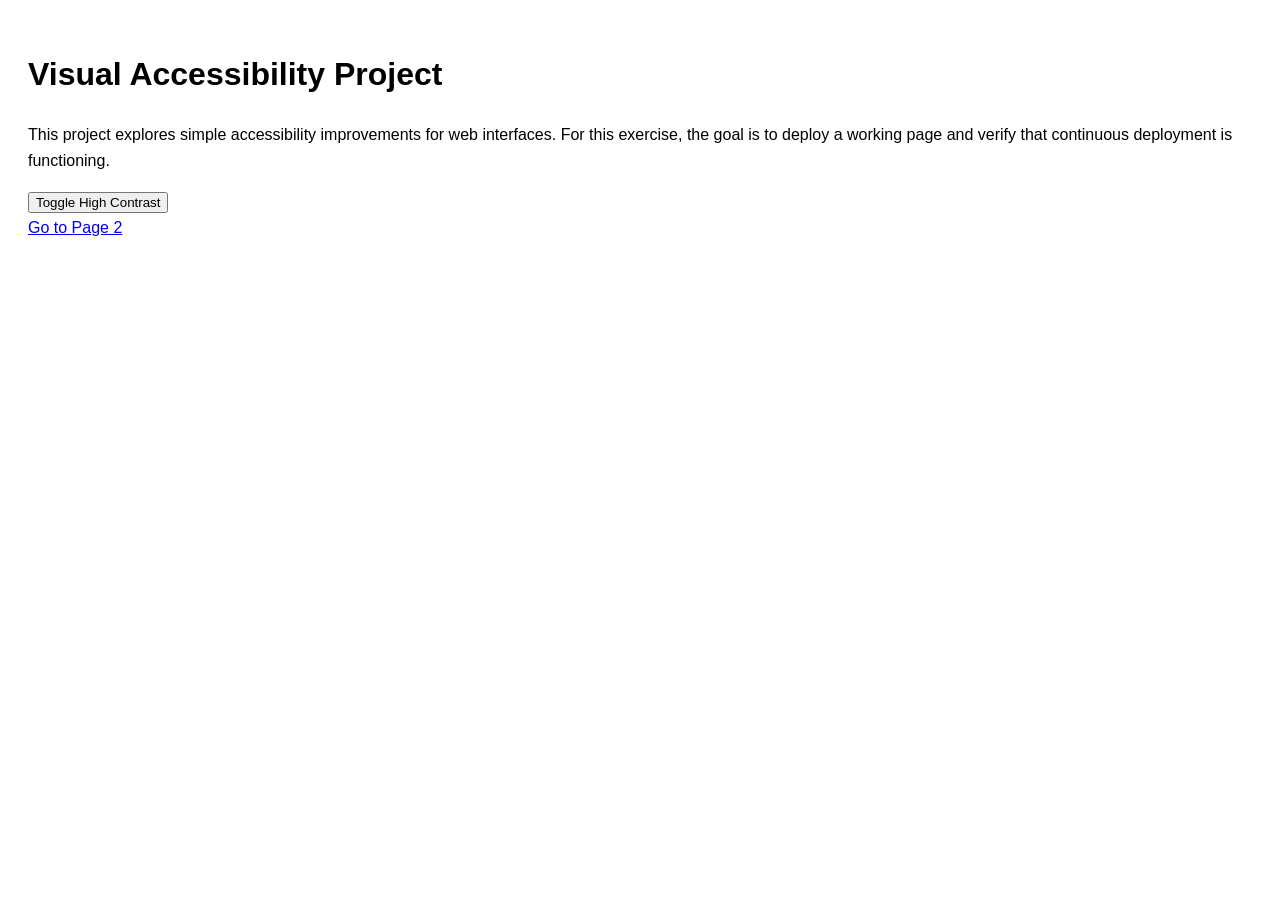
==== index.html @ 8a7c4239 "index move" ====
<!DOCTYPE html>
<html lang="en">
<head>
  <meta charset="UTF-8" />
  <meta name="viewport" content="width=device-width, initial-scale=1.0" />
  <title>Visual Accessibility Project</title>

  <style>
    body {
      font-family: Arial, sans-serif;
      padding: 20px;
      line-height: 1.6;
    }

    nav a {
      margin-right: 15px;
    }

    .high-contrast {
      background: black;
      color: yellow;
    }
  </style>
</head>

<body>
  <h1>Visual Accessibility Project</h1>

  <p>
    This project explores simple accessibility improvements for web interfaces.
    For this exercise, the goal is to deploy a working page and verify that
    continuous deployment is functioning.
  </p>

  <button onclick="document.body.classList.toggle('high-contrast')">
    Toggle High Contrast
  </button>

  <nav>
    <a href="page2.html">Go to Page 2</a>
  </nav>
</body>
</html>
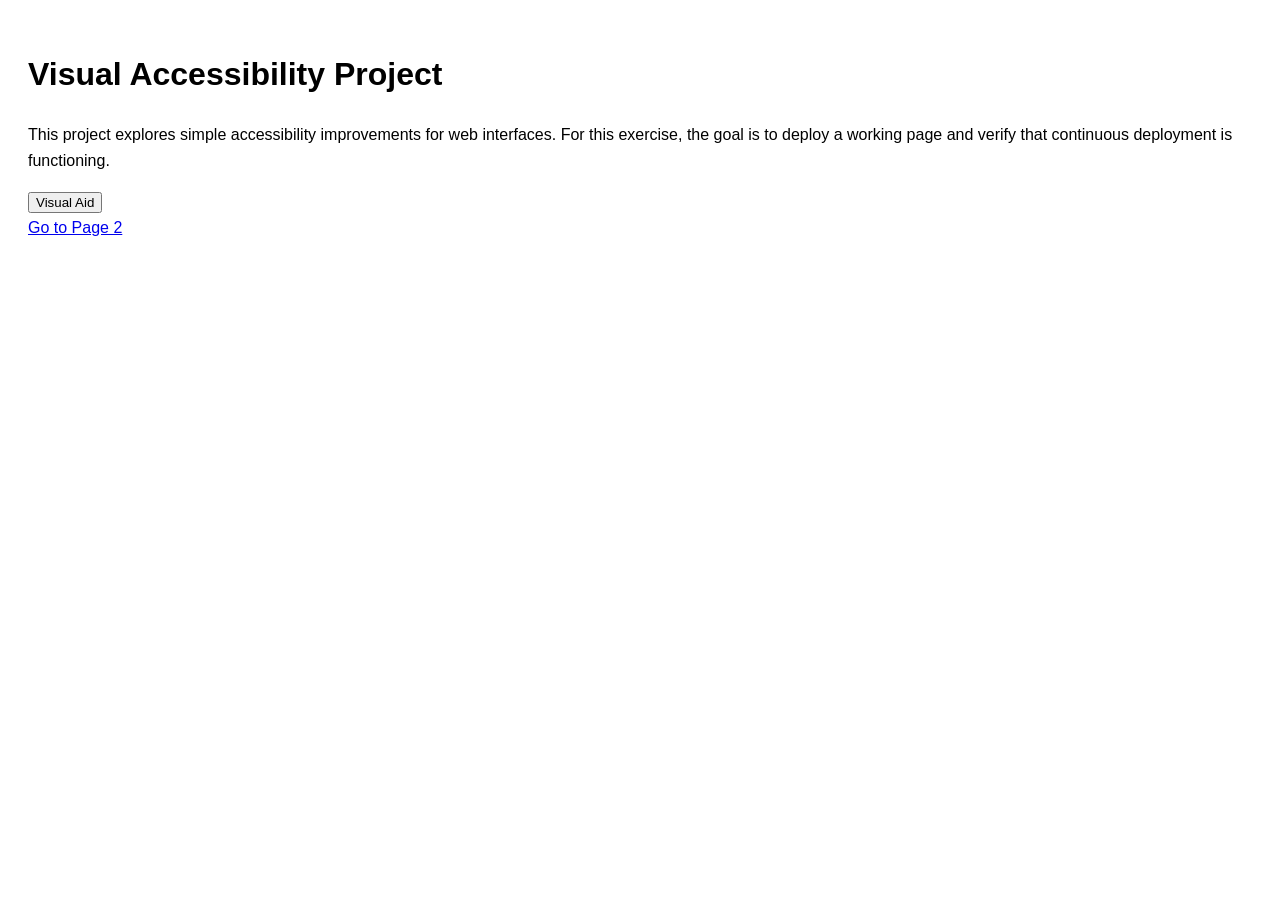
==== commit 370a5cc7: "visual aid button" ====
--- a/index.html
+++ b/index.html
@@ -32,12 +32,14 @@
     continuous deployment is functioning.
   </p>
 
-  <button onclick="document.body.classList.toggle('high-contrast')">
-    Toggle High Contrast
+  <button 
+    title="Toggle High Contrast Mode"
+    onclick="document.body.classList.toggle('high-contrast')">
+    Visual Aid
   </button>
 
   <nav>
-    <a href="page2.html">Go to Page 2</a>
+    <a href="page2/page2.html">Go to Page 2</a>
   </nav>
 </body>
 </html>
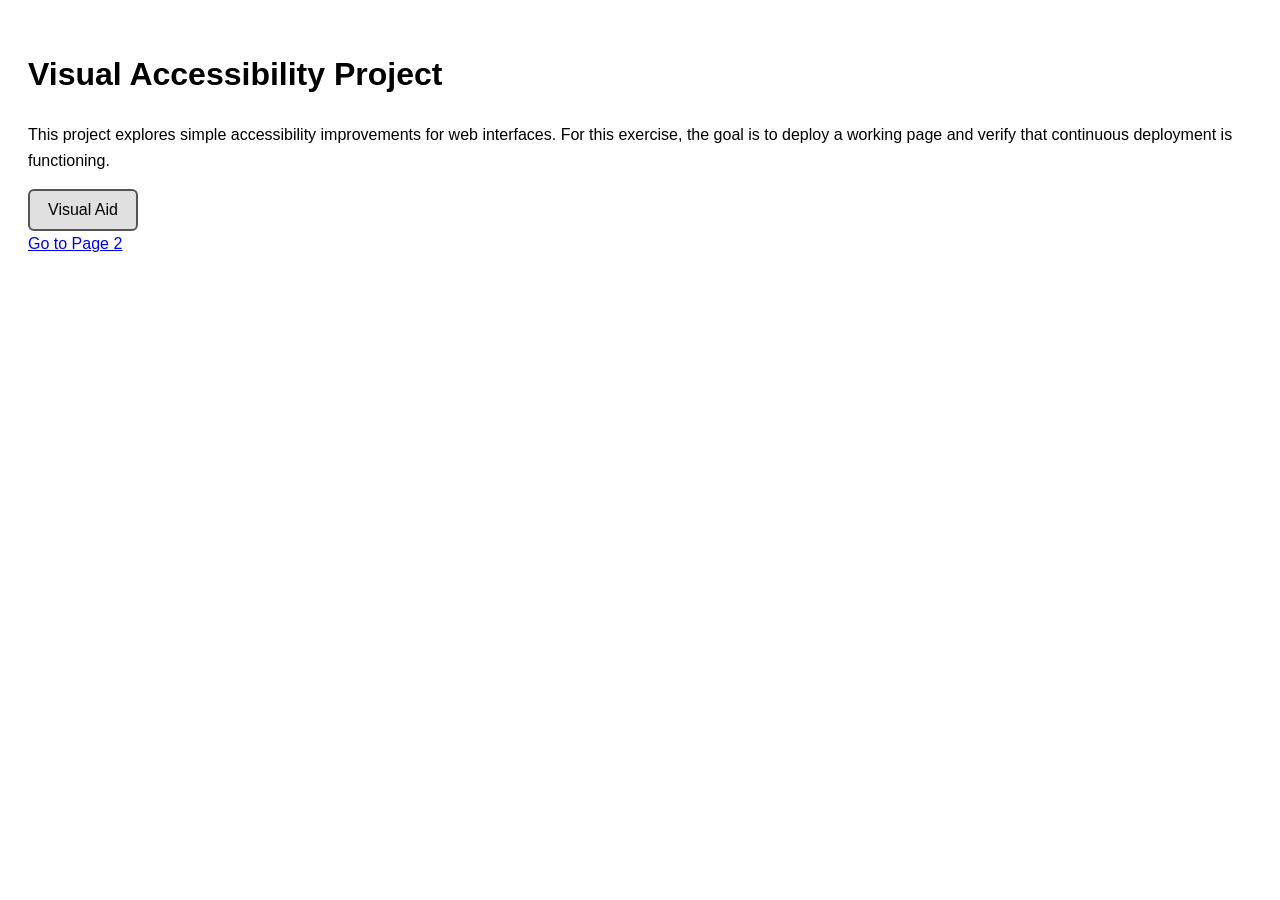
==== commit 2ba6275c: "visual aid update" ====
--- a/index.html
+++ b/index.html
@@ -16,9 +16,50 @@
       margin-right: 15px;
     }
 
+    /* Default button style */
+    button {
+      background: #e0e0e0;
+      color: black;
+      border: 2px solid #555;
+      padding: 10px 18px;
+      font-size: 16px;
+      cursor: pointer;
+      transition: 0.2s ease-in-out;
+      border-radius: 6px;
+    }
+
+    /* Hover effect */
+    button:hover {
+      background: #cfcfcf;
+      border-color: #222;
+    }
+
+    /* Click effect */
+    button:active {
+      background: #b5b5b5;
+      transform: scale(0.97);
+    }
+
+    /* High-contrast mode */
     .high-contrast {
       background: black;
       color: yellow;
+    }
+
+    /* Button in high-contrast mode */
+    .high-contrast button {
+      background: yellow;
+      color: black;
+      border-color: yellow;
+    }
+
+    .high-contrast button:hover {
+      background: #ffea00;
+    }
+
+    .high-contrast button:active {
+      background: #e6d200;
+      transform: scale(0.97);
     }
   </style>
 </head>
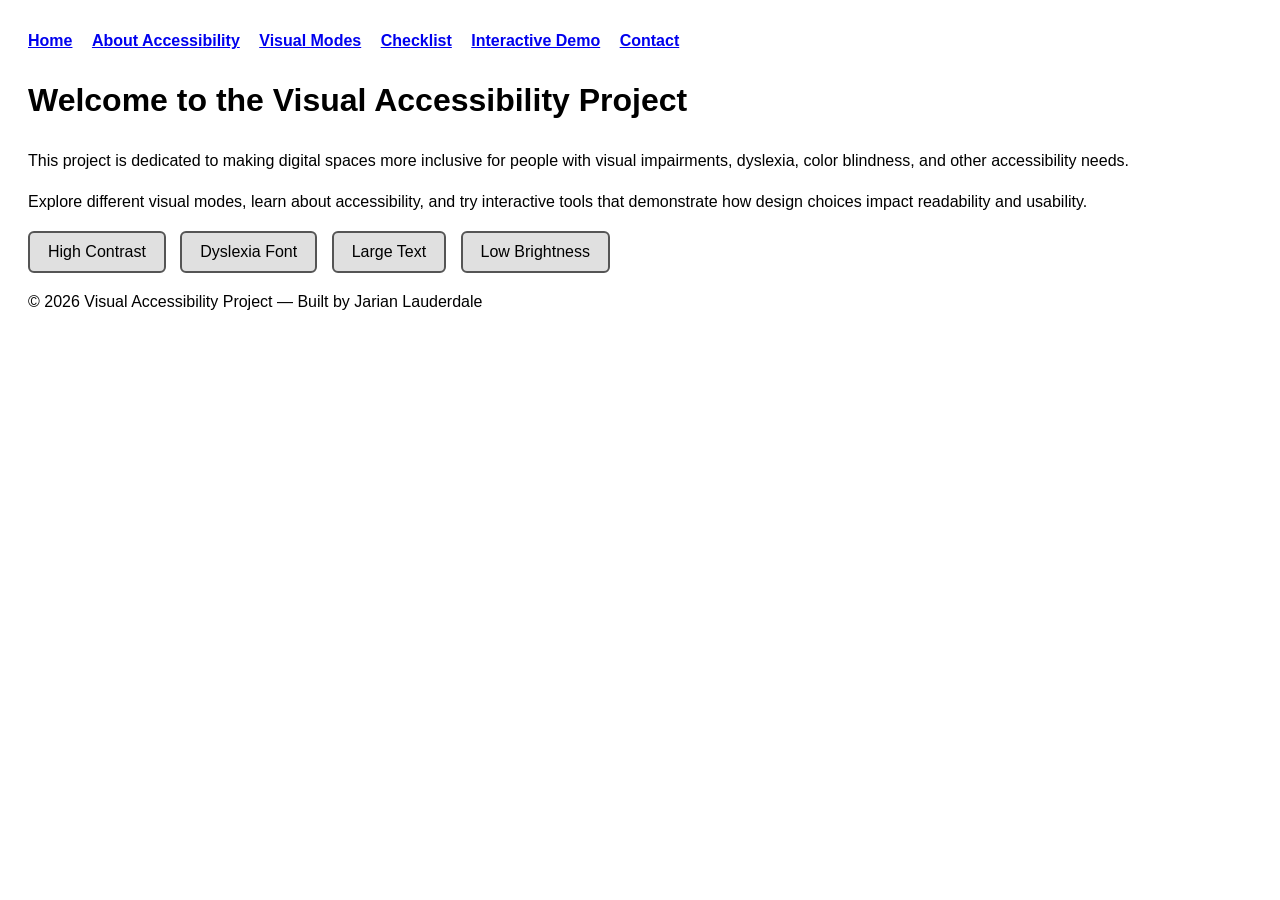
==== commit 07aa706c: "Adding Footer" ====
--- a/index.html
+++ b/index.html
@@ -5,82 +5,38 @@
   <meta name="viewport" content="width=device-width, initial-scale=1.0" />
   <title>Visual Accessibility Project</title>
 
-  <style>
-    body {
-      font-family: Arial, sans-serif;
-      padding: 20px;
-      line-height: 1.6;
-    }
-
-    nav a {
-      margin-right: 15px;
-    }
-
-    /* Default button style */
-    button {
-      background: #e0e0e0;
-      color: black;
-      border: 2px solid #555;
-      padding: 10px 18px;
-      font-size: 16px;
-      cursor: pointer;
-      transition: 0.2s ease-in-out;
-      border-radius: 6px;
-    }
-
-    /* Hover effect */
-    button:hover {
-      background: #cfcfcf;
-      border-color: #222;
-    }
-
-    /* Click effect */
-    button:active {
-      background: #b5b5b5;
-      transform: scale(0.97);
-    }
-
-    /* High-contrast mode */
-    .high-contrast {
-      background: black;
-      color: yellow;
-    }
-
-    /* Button in high-contrast mode */
-    .high-contrast button {
-      background: yellow;
-      color: black;
-      border-color: yellow;
-    }
-
-    .high-contrast button:hover {
-      background: #ffea00;
-    }
-
-    .high-contrast button:active {
-      background: #e6d200;
-      transform: scale(0.97);
-    }
-  </style>
+  <link rel="stylesheet" href="styles.css" />
+  <script src="modes.js" defer></script>
 </head>
 
 <body>
-  <h1>Visual Accessibility Project</h1>
+  <nav>
+    <a href="index.html">Home</a>
+    <a href="about.html">About Accessibility</a>
+    <a href="modes.html">Visual Modes</a>
+    <a href="checklist.html">Checklist</a>
+    <a href="demo.html">Interactive Demo</a>
+    <a href="contact.html">Contact</a>
+  </nav>
+
+  <h1>Welcome to the Visual Accessibility Project</h1>
 
   <p>
-    This project explores simple accessibility improvements for web interfaces.
-    For this exercise, the goal is to deploy a working page and verify that
-    continuous deployment is functioning.
+    This project is dedicated to making digital spaces more inclusive for people
+    with visual impairments, dyslexia, color blindness, and other accessibility needs.
   </p>
 
-  <button 
-    title="Toggle High Contrast Mode"
-    onclick="document.body.classList.toggle('high-contrast')">
-    Visual Aid
-  </button>
+  <p>
+    Explore different visual modes, learn about accessibility, and try interactive tools
+    that demonstrate how design choices impact readability and usability.
+  </p>
 
-  <nav>
-    <a href="page2/page2.html">Go to Page 2</a>
-  </nav>
+  <button onclick="toggleContrast()">High Contrast</button>
+  <button onclick="toggleDyslexia()">Dyslexia Font</button>
+  <button onclick="toggleLargeText()">Large Text</button>
+  <button onclick="toggleSoftMode()">Low Brightness</button>
 </body>
 </html>
+<footer>
+  <p>© 2026 Visual Accessibility Project — Built by Jarian Lauderdale</p>
+</footer>
--- a/styles.css
+++ b/styles.css
@@ -0,0 +1,56 @@
+body {
+  font-family: Arial, sans-serif;
+  padding: 20px;
+  line-height: 1.6;
+  transition: 0.3s ease;
+}
+
+nav a {
+  margin-right: 15px;
+  font-weight: bold;
+}
+
+button {
+  background: #e0e0e0;
+  color: black;
+  border: 2px solid #555;
+  padding: 10px 18px;
+  font-size: 16px;
+  cursor: pointer;
+  transition: 0.2s ease-in-out;
+  border-radius: 6px;
+  margin-right: 10px;
+}
+
+button:hover {
+  background: #cfcfcf;
+}
+
+.high-contrast {
+  background: black;
+  color: yellow;
+}
+
+.dyslexia {
+  font-family: "Comic Sans MS", "Arial", sans-serif;
+  letter-spacing: 1px;
+}
+
+.large-text {
+  font-size: 22px;
+}
+
+.soft-mode {
+  background: #f4e7c5;
+  color: #3a2f1d;
+}
+
+.blue-yellow {
+  background: #002b7f;
+  color: #ffea00;
+}
+
+.red-black {
+  background: #8b0000;
+  color: white;
+}
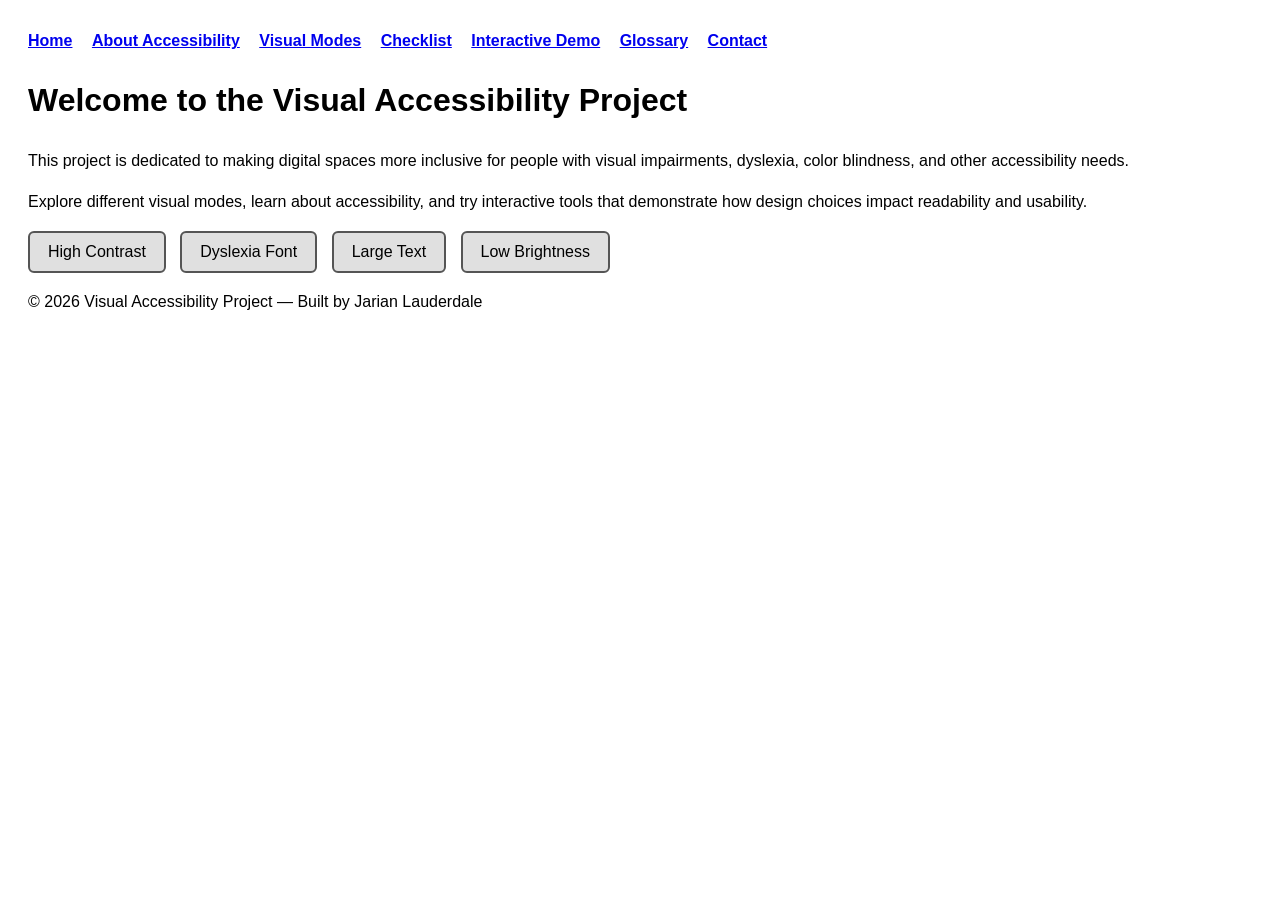
==== commit 16826ff2: "glossary.html addition" ====
--- a/index.html
+++ b/index.html
@@ -16,6 +16,7 @@
     <a href="modes.html">Visual Modes</a>
     <a href="checklist.html">Checklist</a>
     <a href="demo.html">Interactive Demo</a>
+    <a href="glossary.html">Glossary</a>
     <a href="contact.html">Contact</a>
   </nav>
 
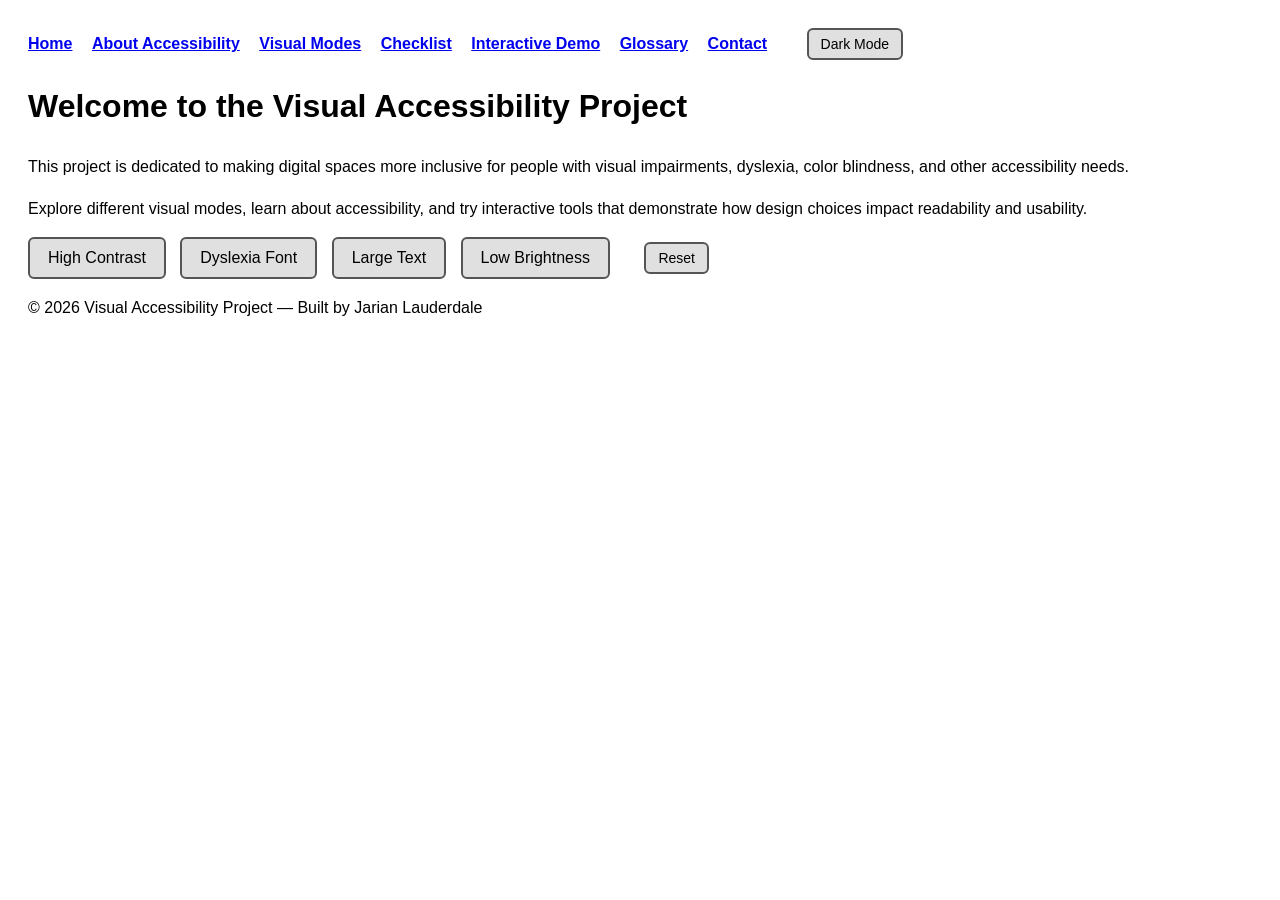
==== commit b8697278: "P02" ====
--- a/index.html
+++ b/index.html
@@ -18,6 +18,9 @@
     <a href="demo.html">Interactive Demo</a>
     <a href="glossary.html">Glossary</a>
     <a href="contact.html">Contact</a>
+
+    <!-- 🔥 Global Dark Mode Button -->
+    <button class="nav-toggle" onclick="toggleContrast()">Dark Mode</button>
   </nav>
 
   <h1>Welcome to the Visual Accessibility Project</h1>
@@ -32,12 +35,15 @@
     that demonstrate how design choices impact readability and usability.
   </p>
 
+  <!-- Optional: Keep these mode buttons on the homepage too -->
   <button onclick="toggleContrast()">High Contrast</button>
   <button onclick="toggleDyslexia()">Dyslexia Font</button>
   <button onclick="toggleLargeText()">Large Text</button>
   <button onclick="toggleSoftMode()">Low Brightness</button>
+<button class="nav-toggle" onclick="resetAllModes()">Reset</button>
+
+  <footer>
+    <p>© 2026 Visual Accessibility Project — Built by Jarian Lauderdale</p>
+  </footer>
 </body>
 </html>
-<footer>
-  <p>© 2026 Visual Accessibility Project — Built by Jarian Lauderdale</p>
-</footer>
--- a/styles.css
+++ b/styles.css
@@ -22,8 +22,31 @@
   margin-right: 10px;
 }
 
+.nav-toggle {
+  padding: 6px 12px;
+  font-size: 14px;
+  margin-left: 20px;
+  background: #e0e0e0;
+  border: 2px solid #555;
+  border-radius: 6px;
+  cursor: pointer;
+  transition: 0.2s ease-in-out;
+}
+
+.nav-toggle:hover {
+  background: #ffd900;
+  color: #000;
+  transform: scale(1.07);
+  outline: 3px solid #000;
+  box-shadow: 0 0 12px rgba(255,217,0,0.9);
+}
+
 button:hover {
-  background: #cfcfcf;
+  background: #ffd900;                 /* bright yellow for visibility */
+  color: #000;                         /* strong contrast */
+  transform: scale(1.07);              /* motion cue */
+  outline: 3px solid #000;             /* visible for low-vision users */
+  box-shadow: 0 0 12px rgba(255,217,0,0.9);
 }
 
 .high-contrast {
@@ -54,3 +77,24 @@
   background: #8b0000;
   color: white;
 }
+
+.high-contrast button:hover {
+  background: yellow;
+  color: black;
+  outline: 3px solid yellow;
+  box-shadow: 0 0 14px yellow;
+}
+
+.blue-yellow button:hover {
+  background: #ffea00;
+  color: #002b7f;
+  outline: 3px solid #ffea00;
+  box-shadow: 0 0 14px #ffea00;
+}
+
+.red-black button:hover {
+  background: #ff4d4d;
+  color: #000;
+  outline: 3px solid #ff4d4d;
+  box-shadow: 0 0 14px #ff4d4d;
+}
